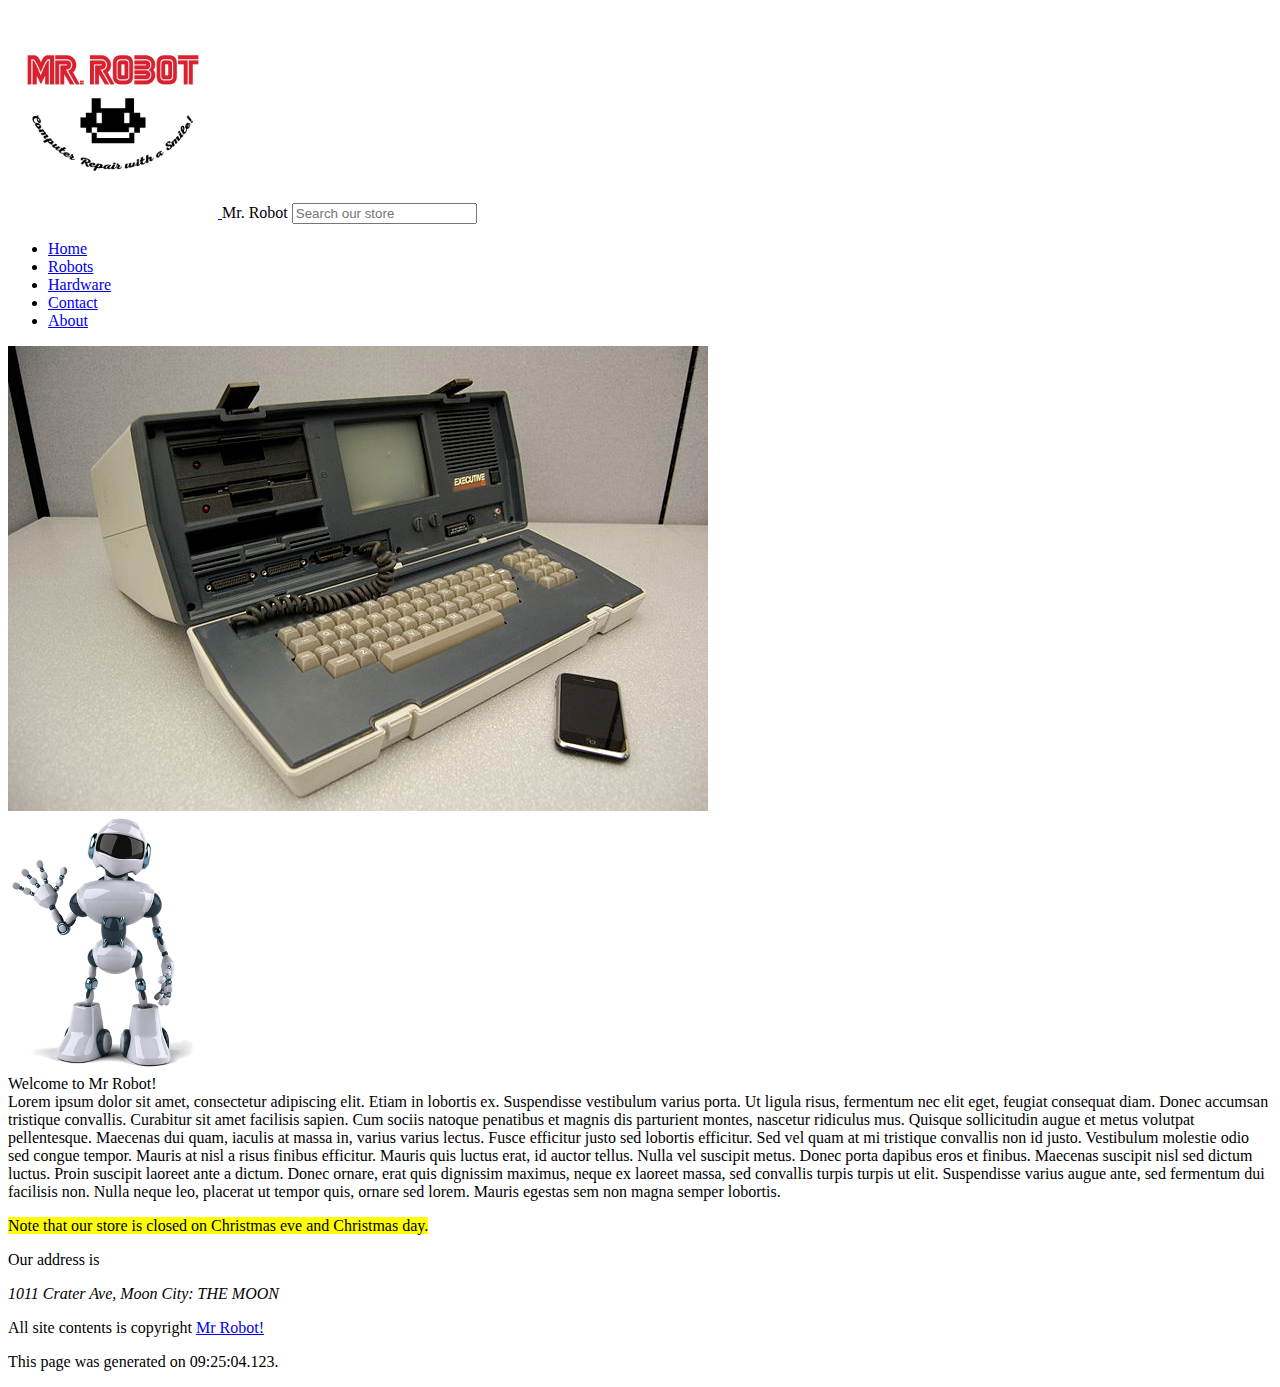
==== index.html @ 9e7893b8 "Init commit" ====
﻿<!DOCTYPE html>
<html xmlns="http://www.w3.org/1999/xhtml">
<head>
  <title>Mr Robot!</title>
  <link rel="stylesheet" href="https://cdnjs.cloudflare.com/ajax/libs/font-awesome/4.7.0/css/font-awesome.css" type="text/css" />
  <link rel="stylesheet" href="/Users/brianmartinez/Documents/Repos/FEF/Hands-On/js-robotstore/styles.css" type="text/css" />
</head>
<body>
    <header>
        <div>
            <a class="headerlogo" href="index.html">
                <img src="images/logo.jpg" width="210" height="210"/>
            </a>
            <span id="headername">Mr. Robot</span>
            <input type="search" class="searchbox" placeholder="Search our store" />
        </div>
        <nav class="navbar-background">
            <ul>
              <li><a class="navlink active" href="index.html">Home</a></li>
              <li><a class="navlink" href="robots.html">Robots</a></li>
              <li><a class="navlink" href="computers.html">Hardware</a></li>
              <li><a class="navlink" href="contact.html">Contact</a></li>
              <li><a class="navlink" href="about.html">About</a></li>
            </ul>
        </nav>
    </header>
    <div id="welcomeimage">
        <img src="images/welcome.jpg" />
    </div>
    <div id="coffeeofthemonth">
        <img src="images/robot_hello.png" />
    </div>
    <section id="welcometext">
        <header>Welcome to Mr Robot!</header>
        <span>
            Lorem ipsum dolor sit amet, consectetur adipiscing elit. Etiam in lobortis ex. Suspendisse vestibulum varius porta. Ut ligula risus, fermentum nec elit eget, feugiat consequat diam. Donec accumsan tristique convallis. Curabitur sit amet facilisis sapien. Cum sociis natoque penatibus et magnis dis parturient montes, nascetur ridiculus mus. Quisque sollicitudin augue et metus volutpat pellentesque. Maecenas dui quam, iaculis at massa in, varius varius lectus.
            Fusce efficitur justo sed lobortis efficitur. Sed vel quam at mi tristique convallis non id justo. Vestibulum molestie odio sed congue tempor. Mauris at nisl a risus finibus efficitur. Mauris quis luctus erat, id auctor tellus. Nulla vel suscipit metus. Donec porta dapibus eros et finibus. Maecenas suscipit nisl sed dictum luctus. Proin suscipit laoreet ante a dictum. Donec ornare, erat quis dignissim maximus, neque ex laoreet massa, sed convallis turpis turpis ut elit. Suspendisse varius augue ante, sed fermentum dui facilisis non. Nulla neque leo, placerat ut tempor quis, ornare sed lorem. Mauris egestas sem non magna semper lobortis.
            <p><mark>Note that our store is closed on Christmas eve and Christmas day.</mark></p>
        </span>
    </section>
    <footer>
      <p>Our address is <address>1011 Crater Ave, Moon City: THE MOON</address></p>
      <p class="textcontent">All site contents is copyright <a class="mainlink" href="http://www.mrrobot.com">Mr Robot!</a></p>
      <p class="smalltext">This page was generated on <time>09:25:04.123</time>.</p>
    </footer>
</body>

</html>
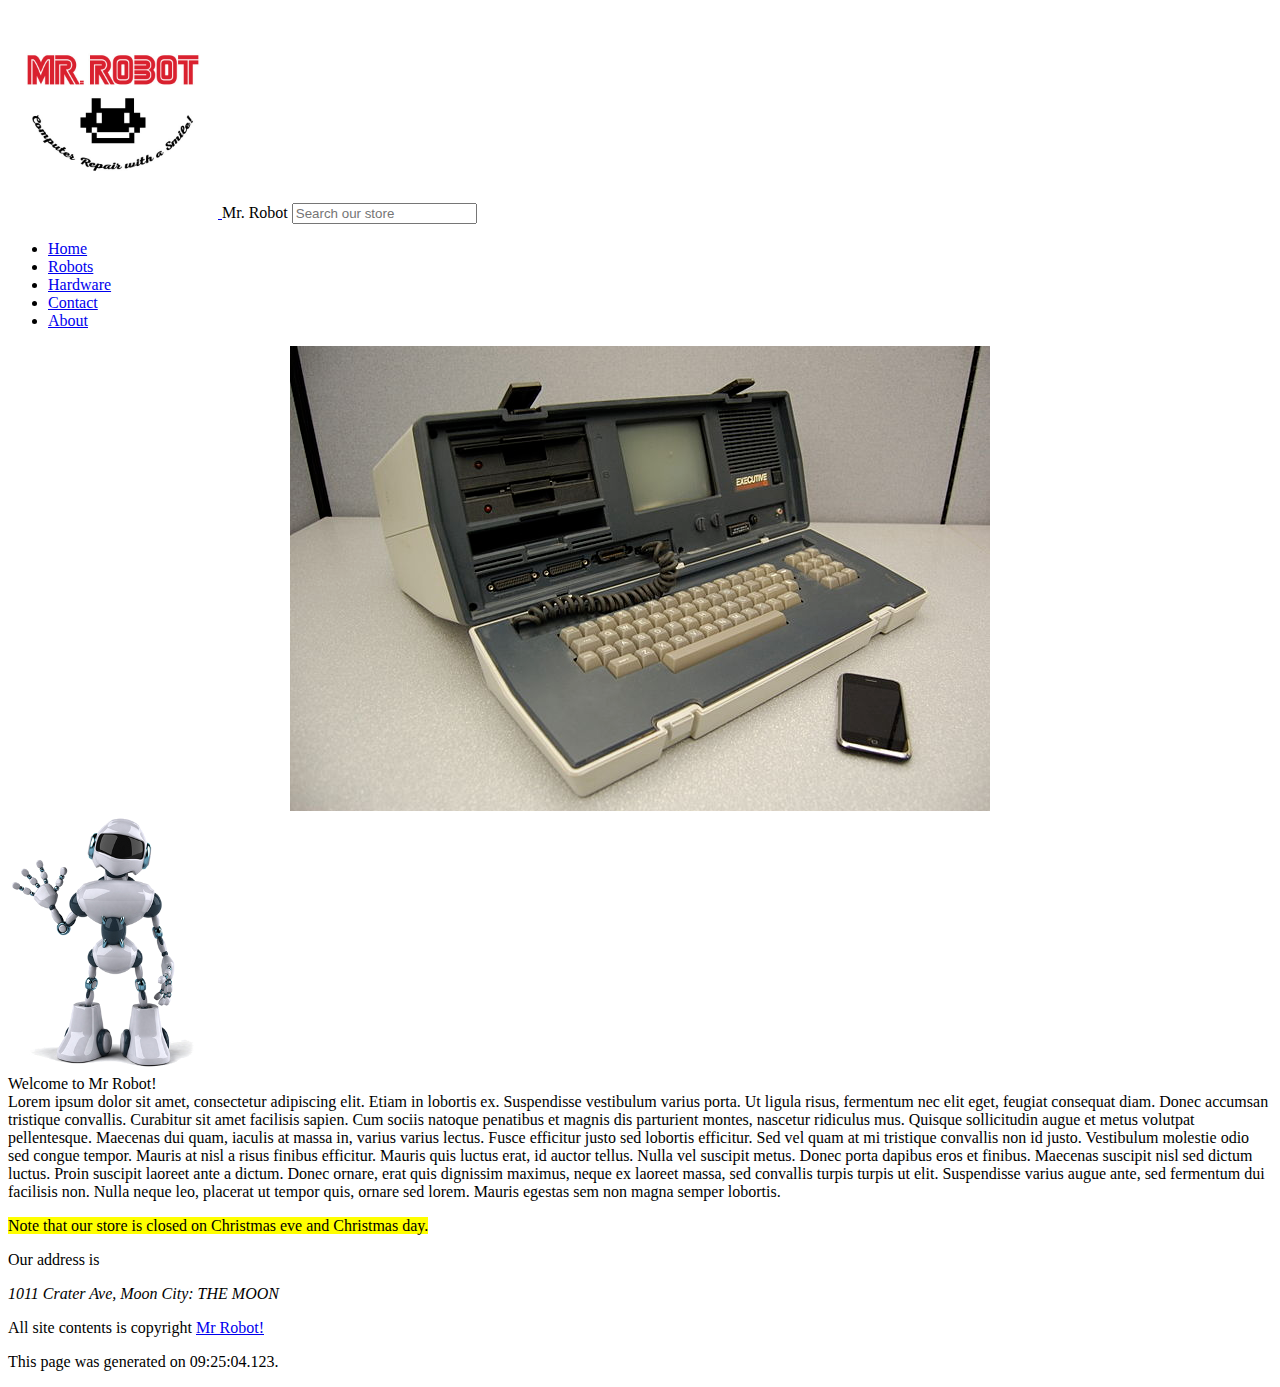
==== commit d3d3615e: "Fixed positioning" ====
--- a/index.html
+++ b/index.html
@@ -3,7 +3,7 @@
 <head>
   <title>Mr Robot!</title>
   <link rel="stylesheet" href="https://cdnjs.cloudflare.com/ajax/libs/font-awesome/4.7.0/css/font-awesome.css" type="text/css" />
-  <link rel="stylesheet" href="/Users/brianmartinez/Documents/Repos/FEF/Hands-On/js-robotstore/styles.css" type="text/css" />
+  <link rel="stylesheet" href="/Users/brianmartinez/Documents/Repos/FEF/My Project/Robot-Store/styles.css" type="text/css" />
 </head>
 <body>
     <header>
@@ -25,7 +25,7 @@
         </nav>
     </header>
     <div id="welcomeimage">
-        <img src="images/welcome.jpg" />
+        <center><img src="images/welcome.jpg"></center>
     </div>
     <div id="coffeeofthemonth">
         <img src="images/robot_hello.png" />
